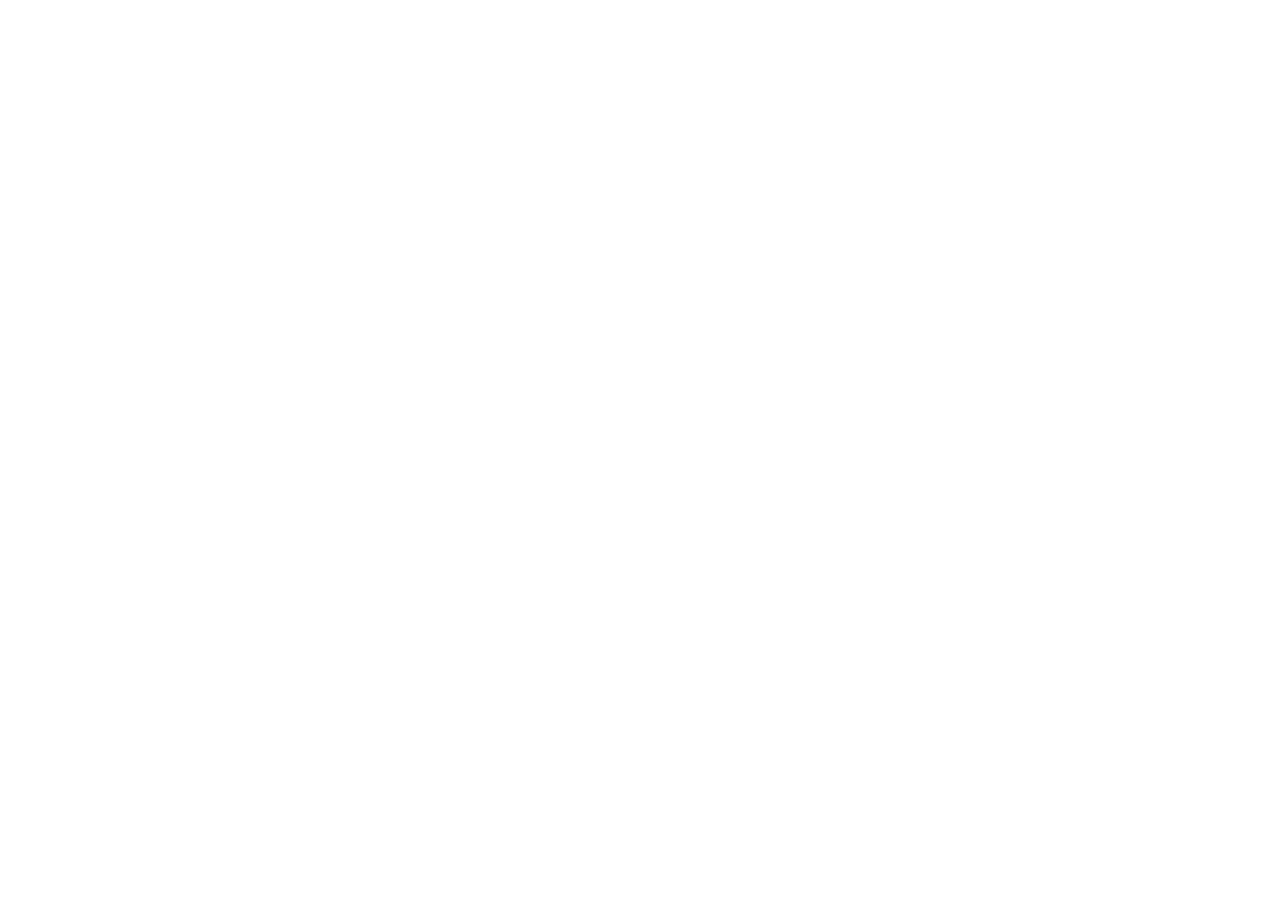
==== index.html @ 3b425a10 "Enviando um monte de arquivo ao mesmo tempo" ====
<!DOCTYPE html>
<html lang="en">
<head>
    <meta charset="UTF-8">
    <meta http-equiv="X-UA-Compatible" content="IE=edge">
    <meta name="viewport" content="width=device-width, initial-scale=1.0">
    <title>Document</title>
</head>
<body>
    
</body>
</html>
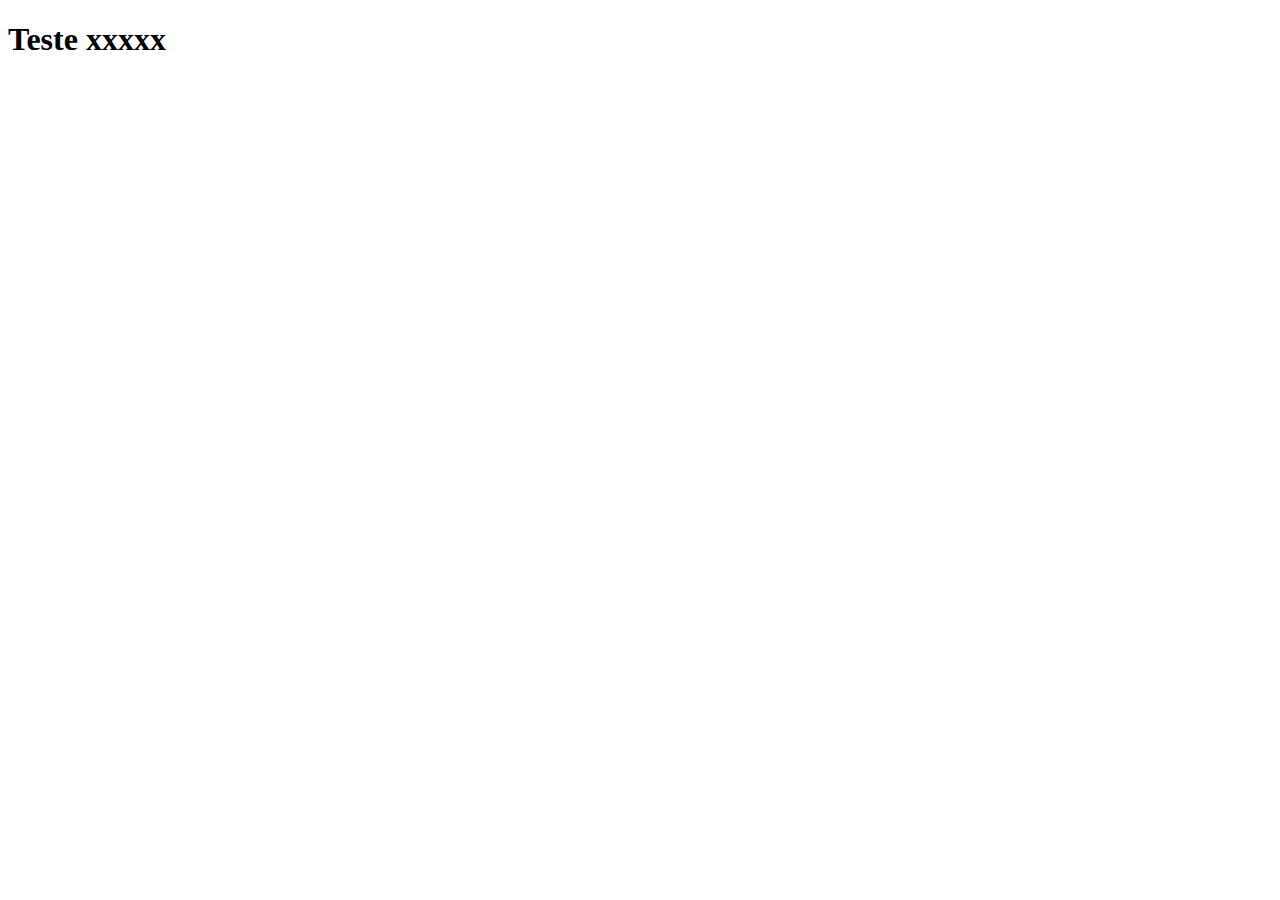
==== commit 70fb5a6a: "Enviando xpto" ====
--- a/index.html
+++ b/index.html
@@ -7,6 +7,6 @@
     <title>Document</title>
 </head>
 <body>
-    
+    <h1>Teste xxxxx</h1>
 </body>
 </html>